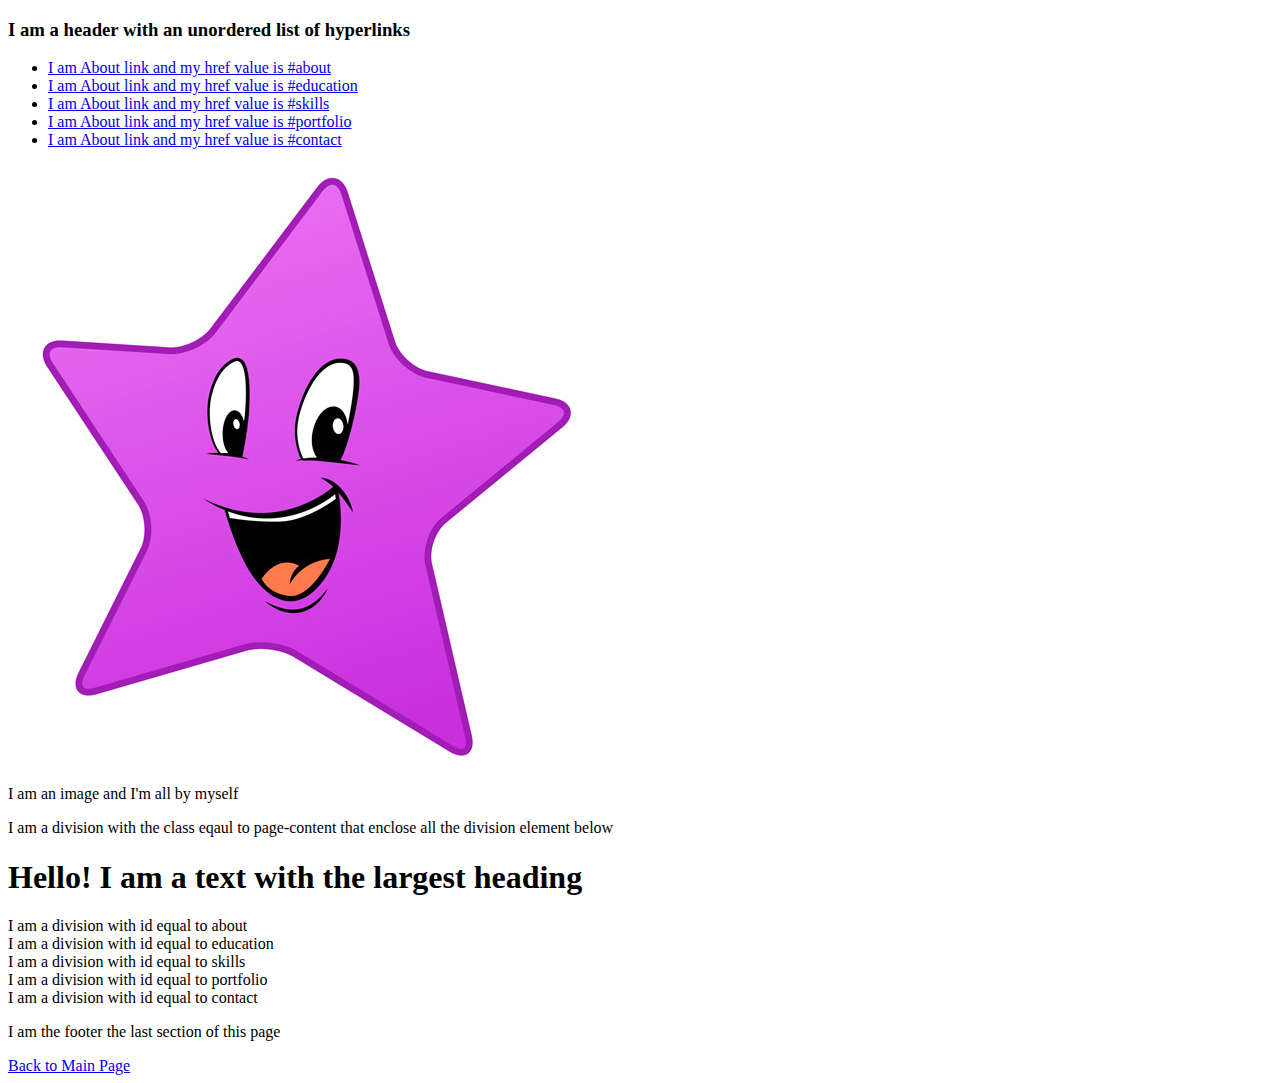
==== onlinecv.html @ 9d530b80 "add online.cv.html" ====
<!DOCTYPE html>
<html lang="en">
<head>
    <meta charset="UTF-8">
    <meta http-equiv="X-UA-Compatible" content="IE=edge">
    <meta name="viewport" content="width=device-width, initial-scale=1.0">
    <title>HTML Challenge</title>
</head>
<body>
    <h3>I am a header with an unordered list of hyperlinks</h3>
    <ul>
       <li>
     <a href="#about">I am About link and my href value is #about</a>
       </li>
       <li>
     <a href="#education">I am About link and my href value is #education</a>
       </li>
       <li>
     <a href="#skills">I am About link and my href value is #skills</a>
       </li>
       <li>
     <a href="#portfolio">I am About link and my href value is #portfolio</a>
       </li>
       <li>
     <a href="#contact">I am About link and my href value is #contact</a>
      </li>
    </ul>

    <div class="star">
        <img src="Purple-Star.jpg">
        <p>I am an image and I'm all by myself</p>
    </div>

     <div class="page-content">
        <p> I am a division with the class eqaul to page-content that enclose all the division element below</p>
        <h1>Hello! I am a text with the largest heading</h1>
         
        <div id="about">I am a division with id equal to about</div>
        <div id="education">I am a division with id equal to education</div>
        <div id="skills">I am a division with id equal to skills</div>
        <div id="portfolio">I am a division with id equal to portfolio</div>
        <div id="contact">I am a division with id equal to contact</div>
        <footer>
            <p>I am the footer the last section of this page</p>
        </footer>
    </div>
     
     <a href="index.html">Back to Main Page</a>

</body>
</html>
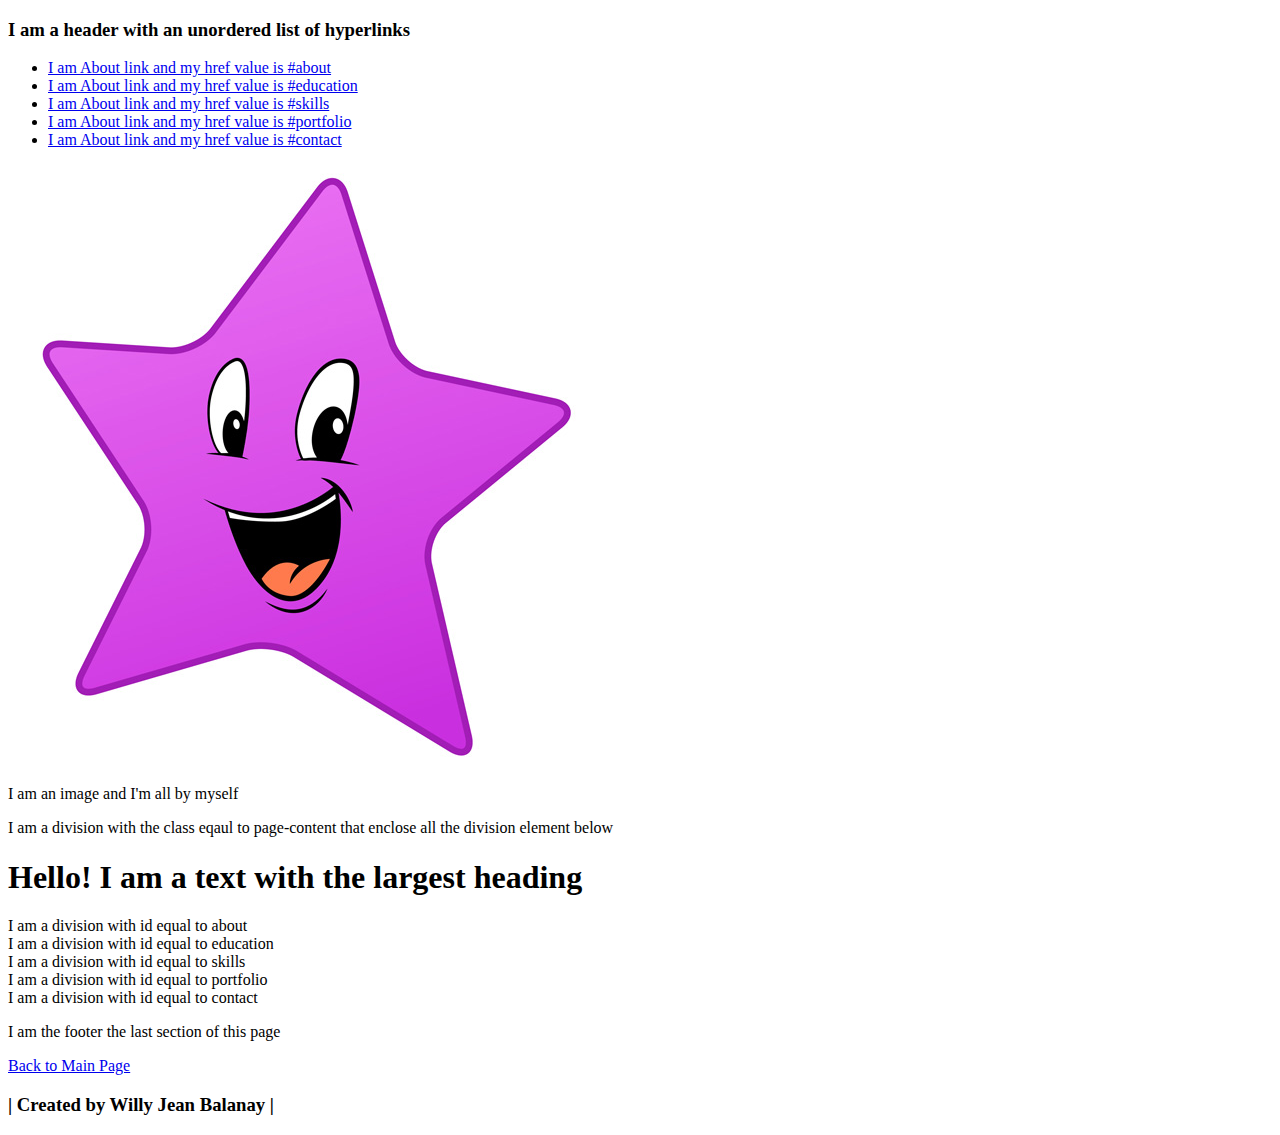
==== commit 0e1c9a80: "Add files" ====
--- a/onlinecv.html
+++ b/onlinecv.html
@@ -46,6 +46,7 @@
     </div>
      
      <a href="index.html">Back to Main Page</a>
-
+     
+     <h3> | Created by Willy Jean Balanay |</h3>
 </body>
 </html>